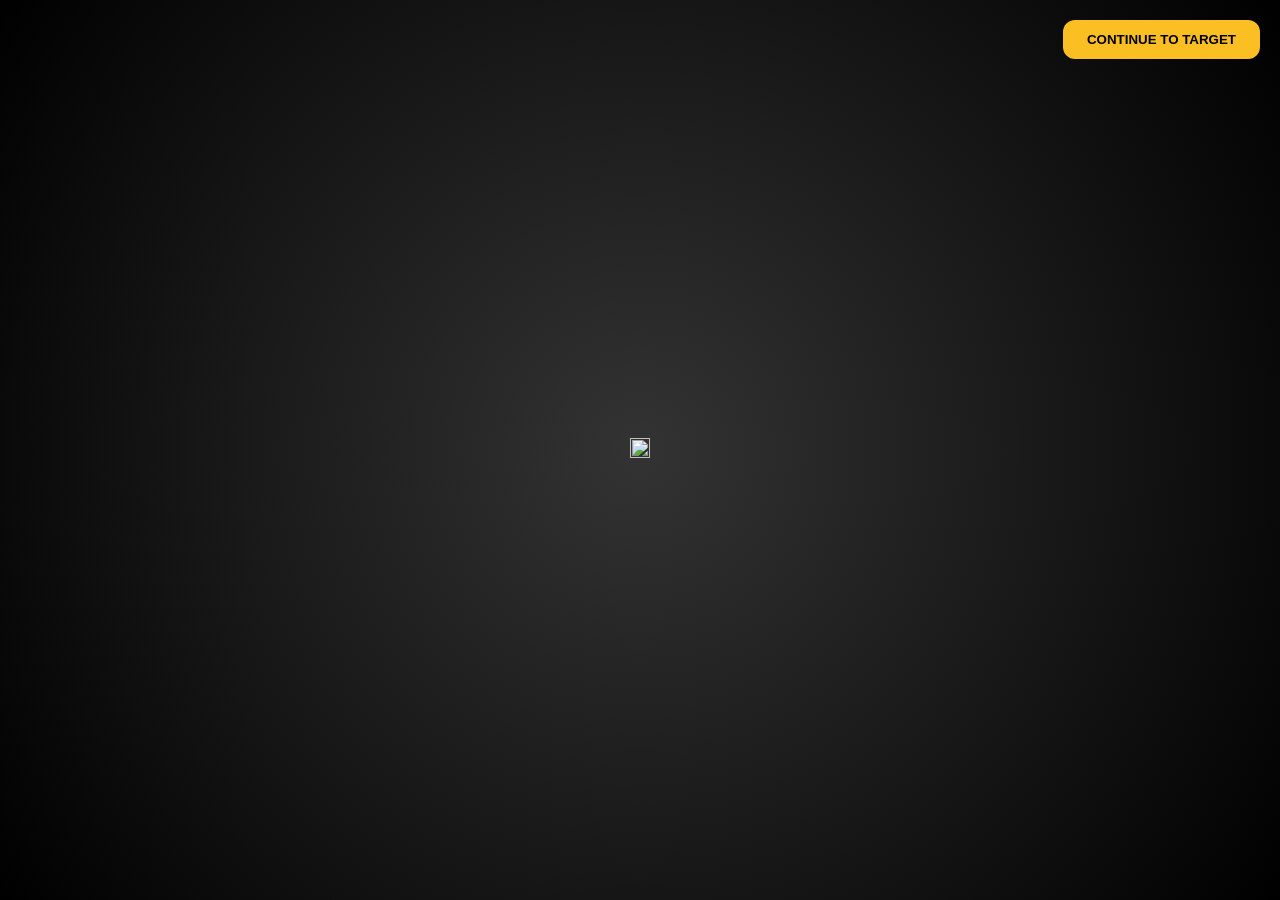
==== ad_bridge.html @ ae9ce821 "Initial commit from Chakra Editor - ad_bridge.html" ====
<!DOCTYPE html>
<html lang="bn">
<head>
    <meta charset="UTF-8">
    <meta name="viewport" content="width=device-width, initial-scale=1.0">
    <title>অপেক্ষা করুন | Ad Bridge</title>
    <script src="https://cdn.tailwindcss.com"></script>
    <style>
        body { font-family: sans-serif; background: #1a1a1a; color: white; margin: 0; overflow: hidden; }
        .ad-viewport { position: fixed; inset: 0; display: flex; align-items: center; justify-content: center; background: radial-gradient(circle, #333, #000); }
        .ad-img { width: 100%; height: 100%; object-fit: cover; opacity: 0; transition: opacity 0.5s ease; }
        .controls { position: fixed; top: 20px; right: 20px; z-index: 100; }
        .btn { background: #fbbf24; color: #000; font-weight: bold; padding: 12px 24px; border-radius: 12px; cursor: pointer; border: none; }
        .timer { background: rgba(0,0,0,0.9); padding: 12px 20px; border: 2px solid #fbbf24; border-radius: 12px; display: none; margin-top: 10px; color: #fbbf24; font-size: 1.2rem; font-weight: bold; }
        #error-msg { position: absolute; color: #555; font-size: 0.9rem; }
    </style>
</head>
<body>

    <audio id="bg-music" src="music.mp3" loop></audio>

    <div class="ad-viewport">
        <div id="error-msg">বিজ্ঞাপন লোড হচ্ছে...</div>
        <a id="ad-link" href="#" target="_blank">
            <img id="ad-img" src="" class="ad-img" alt="">
        </a>
    </div>

    <div class="controls">
        <button id="skip-btn" onclick="startTimer()" class="btn">CONTINUE TO TARGET</button>
        <div id="timer-box" class="timer">REDIRECTING IN: <span id="sec">15</span>s</div>
    </div>

    <script>
        let ads = [];
        let isStarted = false;
        const urlParams = new URLSearchParams(window.location.search);
        const targetUrl = urlParams.get('target');

        async function loadAds() {
            // তিনটি ভিন্ন পাথে খোঁজা হবে যাতে কোনোভাবেই মিস না হয়
            const paths = ['./ad_data.json', 'ad_data.json', '../ad_data.json'];
            
            for (let path of paths) {
                try {
                    const res = await fetch(path + '?v=' + new Date().getTime());
                    if (res.ok) {
                        ads = await res.json();
                        if (ads.length > 0) {
                            displayAd(0);
                            setInterval(() => {
                                const idx = Math.floor(Math.random() * ads.length);
                                displayAd(idx);
                            }, 3000);
                            return; // ফাইল পাওয়া গেলে লুপ বন্ধ
                        }
                    }
                } catch (e) { console.log("Path failed: " + path); }
            }
        }

        function displayAd(index) {
            const img = document.getElementById('ad-img');
            img.style.opacity = 0;
            setTimeout(() => {
                img.src = ads[index].img;
                document.getElementById('ad-link').href = ads[index].link;
                img.style.opacity = 1;
                document.getElementById('error-msg').style.display = 'none';
            }, 300);
        }

        function startTimer() {
            if(isStarted) return;
            isStarted = true;
            
            const audio = document.getElementById('bg-music');
            if(audio) audio.play().catch(() => {});

            document.getElementById('skip-btn').style.display = 'none';
            document.getElementById('timer-box').style.display = 'block';
            
            let count = 15;
            const interval = setInterval(() => {
                count--;
                document.getElementById('sec').innerText = count;
                if(count <= 0) {
                    clearInterval(interval);
                    window.location.href = targetUrl || 'index.html';
                }
            }, 1000);
        }

        window.onload = loadAds;
    </script>
</body>
</html>
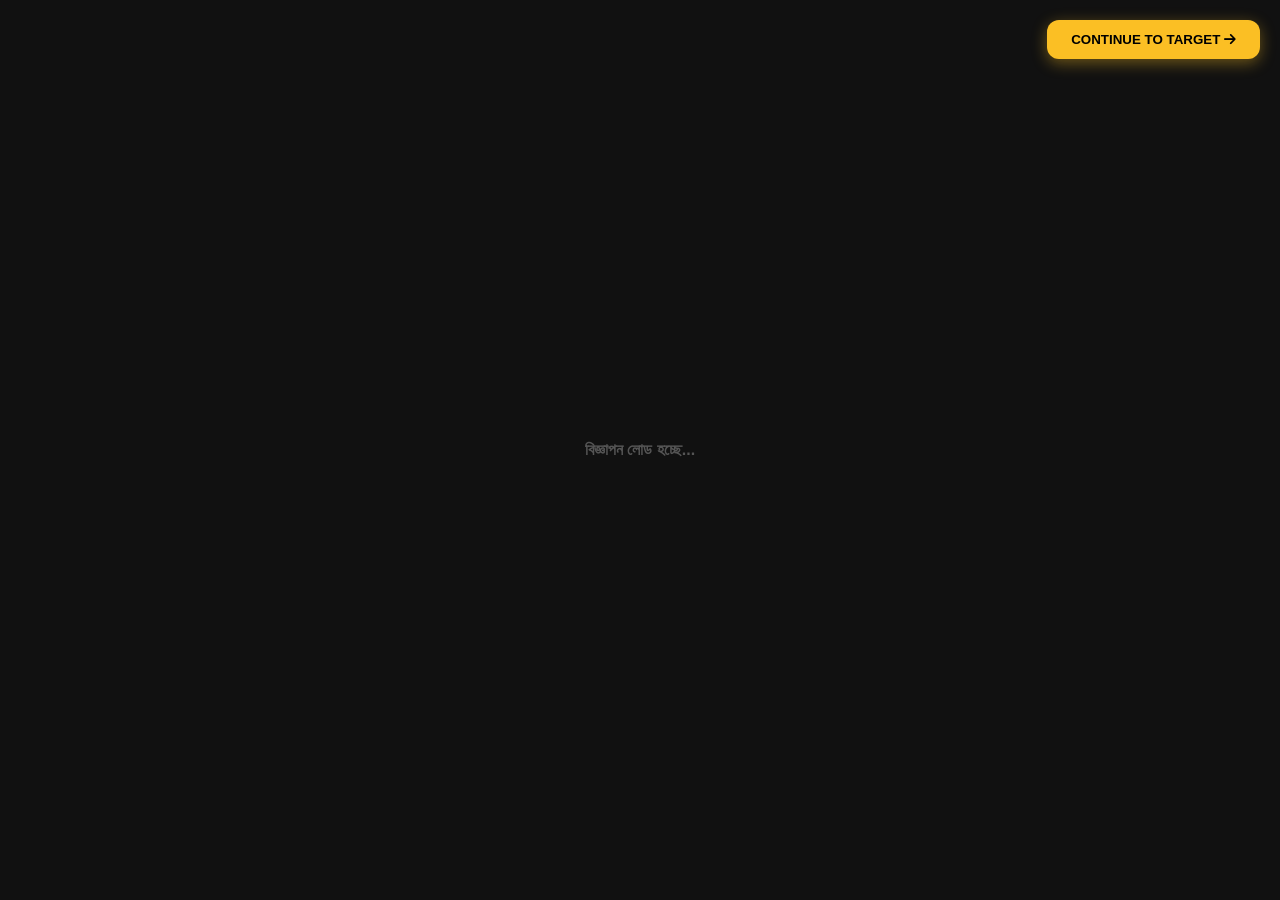
==== commit f9ae57b6: "Initial commit from Chakra Editor (ad_bridge.html)" ====
--- a/ad_bridge.html
+++ b/ad_bridge.html
@@ -3,90 +3,108 @@
 <head>
     <meta charset="UTF-8">
     <meta name="viewport" content="width=device-width, initial-scale=1.0">
-    <title>অপেক্ষা করুন | Ad Bridge</title>
+    <title>অপেক্ষা করুন | হেসে হেসে কোডিং শেখা</title>
     <script src="https://cdn.tailwindcss.com"></script>
+    <link rel="stylesheet" href="https://cdnjs.cloudflare.com/ajax/libs/font-awesome/6.4.0/css/all.min.css">
     <style>
-        body { font-family: sans-serif; background: #1a1a1a; color: white; margin: 0; overflow: hidden; }
-        .ad-viewport { position: fixed; inset: 0; display: flex; align-items: center; justify-content: center; background: radial-gradient(circle, #333, #000); }
-        .ad-img { width: 100%; height: 100%; object-fit: cover; opacity: 0; transition: opacity 0.5s ease; }
-        .controls { position: fixed; top: 20px; right: 20px; z-index: 100; }
-        .btn { background: #fbbf24; color: #000; font-weight: bold; padding: 12px 24px; border-radius: 12px; cursor: pointer; border: none; }
-        .timer { background: rgba(0,0,0,0.9); padding: 12px 20px; border: 2px solid #fbbf24; border-radius: 12px; display: none; margin-top: 10px; color: #fbbf24; font-size: 1.2rem; font-weight: bold; }
-        #error-msg { position: absolute; color: #555; font-size: 0.9rem; }
+        body { font-family: sans-serif; background: #000; color: white; margin: 0; overflow: hidden; }
+        .ad-viewport { position: fixed; inset: 0; display: flex; align-items: center; justify-content: center; background: #111; }
+        #ad-img { width: 100%; height: 100%; object-fit: cover; display: none; opacity: 1; transition: opacity 0.4s ease; }
+        .controls { position: fixed; top: 20px; right: 20px; z-index: 100; text-align: right; }
+        .btn { background: #fbbf24; color: #000; font-weight: bold; padding: 12px 24px; border-radius: 12px; cursor: pointer; border: none; transition: 0.3s; box-shadow: 0 4px 15px rgba(251, 191, 36, 0.4); }
+        .btn:hover { background: #f59e0b; transform: scale(1.05); }
+        .timer { background: rgba(0,0,0,0.9); padding: 12px 20px; border: 2px solid #fbbf24; border-radius: 12px; display: none; margin-top: 10px; font-weight: bold; color: #fbbf24; font-size: 1.2rem; }
+        .loading-text { color: #555; position: absolute; font-weight: bold; animate-pulse; }
     </style>
 </head>
 <body>
 
-    <audio id="bg-music" src="music.mp3" loop></audio>
+    <audio id="bg-music" src="./music.mp3" loop></audio>
 
     <div class="ad-viewport">
-        <div id="error-msg">বিজ্ঞাপন লোড হচ্ছে...</div>
+        <div id="loader" class="loading-text animate-pulse text-xl">বিজ্ঞাপন লোড হচ্ছে...</div>
         <a id="ad-link" href="#" target="_blank">
-            <img id="ad-img" src="" class="ad-img" alt="">
+            <img id="ad-img" src="" alt="Advertisement">
         </a>
     </div>
 
     <div class="controls">
-        <button id="skip-btn" onclick="startTimer()" class="btn">CONTINUE TO TARGET</button>
-        <div id="timer-box" class="timer">REDIRECTING IN: <span id="sec">15</span>s</div>
+        <button id="skip-btn" onclick="startTimer()" class="btn">CONTINUE TO TARGET <i class="fa-solid fa-arrow-right ml-2"></i></button>
+        <div id="timer-box" class="timer tracking-widest">REDIRECTING IN: <span id="sec">15</span>s</div>
     </div>
 
     <script>
         let ads = [];
+        let currentIdx = 0; // সিরিয়াল বজায় রাখার কাউন্টার
         let isStarted = false;
         const urlParams = new URLSearchParams(window.location.search);
         const targetUrl = urlParams.get('target');
 
+        // বিজ্ঞাপন লোড করার ফাংশন
         async function loadAds() {
-            // তিনটি ভিন্ন পাথে খোঁজা হবে যাতে কোনোভাবেই মিস না হয়
-            const paths = ['./ad_data.json', 'ad_data.json', '../ad_data.json'];
-            
-            for (let path of paths) {
-                try {
-                    const res = await fetch(path + '?v=' + new Date().getTime());
-                    if (res.ok) {
-                        ads = await res.json();
-                        if (ads.length > 0) {
-                            displayAd(0);
-                            setInterval(() => {
-                                const idx = Math.floor(Math.random() * ads.length);
-                                displayAd(idx);
-                            }, 3000);
-                            return; // ফাইল পাওয়া গেলে লুপ বন্ধ
-                        }
-                    }
-                } catch (e) { console.log("Path failed: " + path); }
+            try {
+                // ক্যাশ বাস্টারসহ ad_data.json ফেচ করা
+                const res = await fetch('./ad_data.json?v=' + new Date().getTime());
+                if (!res.ok) throw new Error("JSON not found");
+                
+                ads = await res.json();
+                
+                if(ads.length > 0) {
+                    // প্রথম বিজ্ঞাপনটি সরাসরি দেখানো
+                    updateAd(0);
+                    
+                    // ৩ সেকেন্ড পরপর সিরিয়াল অনুযায়ী অ্যাড পরিবর্তন
+                    setInterval(() => {
+                        currentIdx = (currentIdx + 1) % ads.length;
+                        updateAd(currentIdx);
+                    }, 3000); 
+                }
+            } catch (e) { 
+                console.error("Ads fail:", e);
+                document.getElementById('loader').innerText = "অপেক্ষা করুন...";
             }
         }
 
-        function displayAd(index) {
+        // ছবি পরিবর্তন ও কালো স্ক্রিন ফিক্স লজিক
+        function updateAd(index) {
             const img = document.getElementById('ad-img');
-            img.style.opacity = 0;
-            setTimeout(() => {
-                img.src = ads[index].img;
-                document.getElementById('ad-link').href = ads[index].link;
-                img.style.opacity = 1;
-                document.getElementById('error-msg').style.display = 'none';
-            }, 300);
+            const link = document.getElementById('ad-link');
+            const loader = document.getElementById('loader');
+
+            const tempImg = new Image();
+            tempImg.src = ads[index].img;
+            
+            tempImg.onload = () => {
+                img.style.opacity = 0.4;
+                setTimeout(() => {
+                    img.src = ads[index].img;
+                    link.href = ads[index].link;
+                    img.style.display = 'block';
+                    img.style.opacity = 1;
+                    if(loader) loader.style.display = 'none';
+                }, 200);
+            };
         }
 
+        // ১৫ সেকেন্ড টাইমার লজিক
         function startTimer() {
             if(isStarted) return;
             isStarted = true;
-            
+
             const audio = document.getElementById('bg-music');
             if(audio) audio.play().catch(() => {});
 
             document.getElementById('skip-btn').style.display = 'none';
             document.getElementById('timer-box').style.display = 'block';
             
-            let count = 15;
+            let count = 15; // ফিক্সড ১৫ সেকেন্ড
             const interval = setInterval(() => {
                 count--;
                 document.getElementById('sec').innerText = count;
                 if(count <= 0) {
                     clearInterval(interval);
-                    window.location.href = targetUrl || 'index.html';
+                    // টার্গেট লিঙ্কে রিডাইরেক্ট
+                    window.location.href = targetUrl ? decodeURIComponent(targetUrl) : './index.html';
                 }
             }, 1000);
         }
